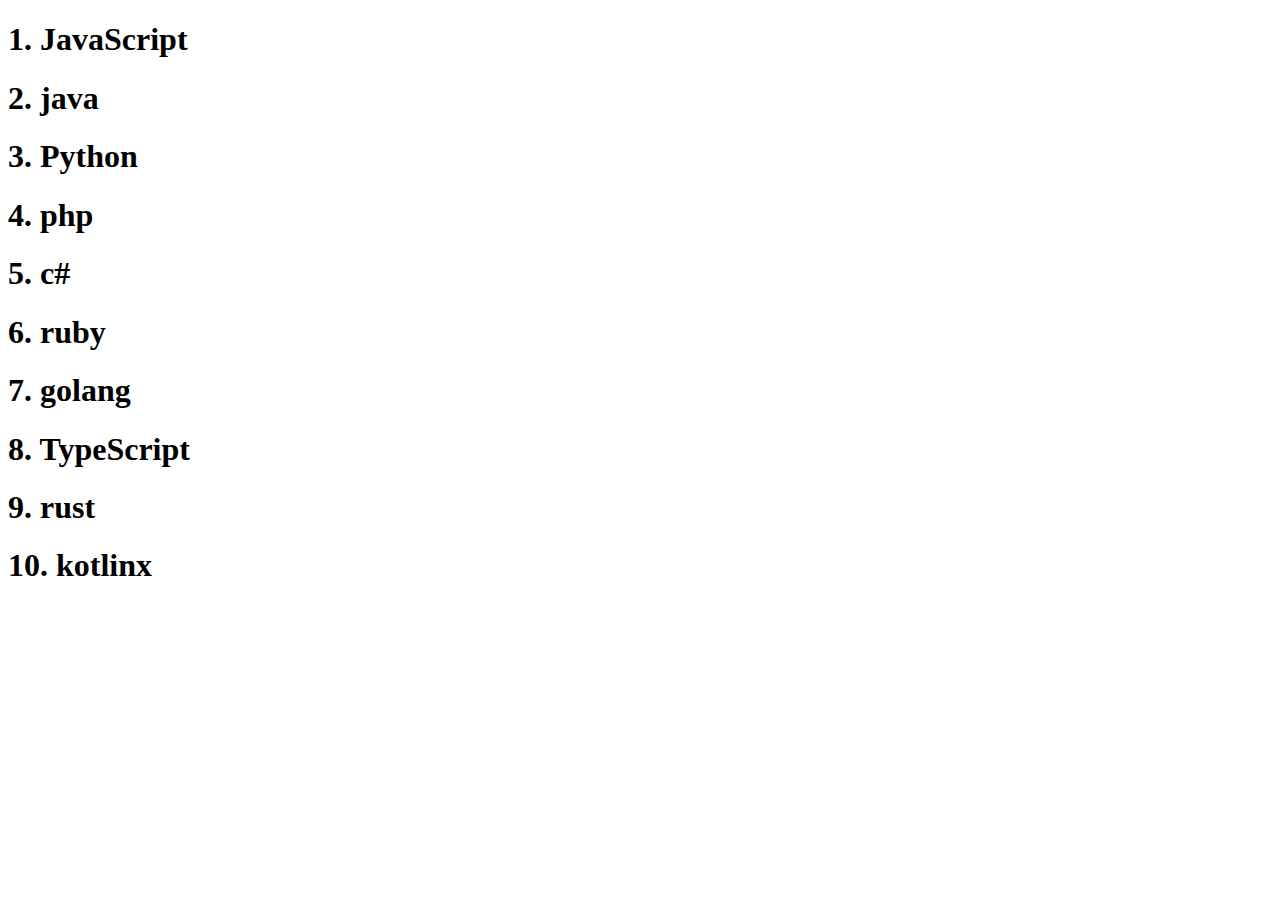
==== progback.html @ 661d6f65 "first commit" ====
<!DOCTYPE html>
<html lang="en">
<head>
    <meta charset="UTF-8">
    <meta name="viewport" content="width=device-width, initial-scale=1.0">
    <link rel="shortcut icon" href="img/automacao_de_processos_de_ti_.png" type="image/x-icon">
    <link rel="stylesheet" href="css/style.css">
    <script src="script.js"></script>
    <meta name="keywords" content="programacao">
    <meta name="description" content="VSCode">
    <meta http-equiv="X-UA-Compatible" content="ie=edge">
    <title>programação </title>
</head>
<body>
    <h1>
        1. JavaScript
    </h>
    <h1>
        2. java
    </h1>
    <h1>
        3. Python
    </h1>
    <h1>
        4. php
    </h1>
    <h1>
        5. c#
    </h1>
    <h1>
        6. ruby
    </h1>
    <h1>
        7. golang
    </h1>
    <h1>
        8. TypeScript
    </h1>
    <h1>
        9. rust
    </h1>
    <h1>
        10. kotlinx
    </h1>
</body>
---- css/style.css ----
#pricipal{
    background-color: rgb(9, 11, 88);
}
#header{
    width: 100%;
    text-align: center;
}
#frontend{
    width: 32%;
    margin: 1% auto;
    float: left;
    background-color: blue;
}
#backend{
    width: 32%;
    margin: 1% auto;
    float: left;
    background-color: red;
}
#fullstack{
    width: 32%;
    margin: 1%;
    float: left;
    background-color: blueviolet
}
ul{
    text-decoration: none;
}
a{
    color: black;
} 
#oqfront{
    width: 80%;
    float: left;
    margin-left: 10%;
}
#frontend2{
    width: 100%;
    margin-top: 4%;
    float: left;
}
#pfe1{
    float: left;
    margin-top: auto;
    margin-left: 10%;
    width: 80%;
}
#class{
    float: left;
    margin-top: auto;
    margin-left: 10%;
    width: 80%; 
}
#frontend3{
    width: 100%;
    margin-top: 2%;
    float: left;
}
#ul1{
    text-decoration: none;
    float: left;
    margin-top: auto;
    margin-left: 10%;
    width: 80%;
}
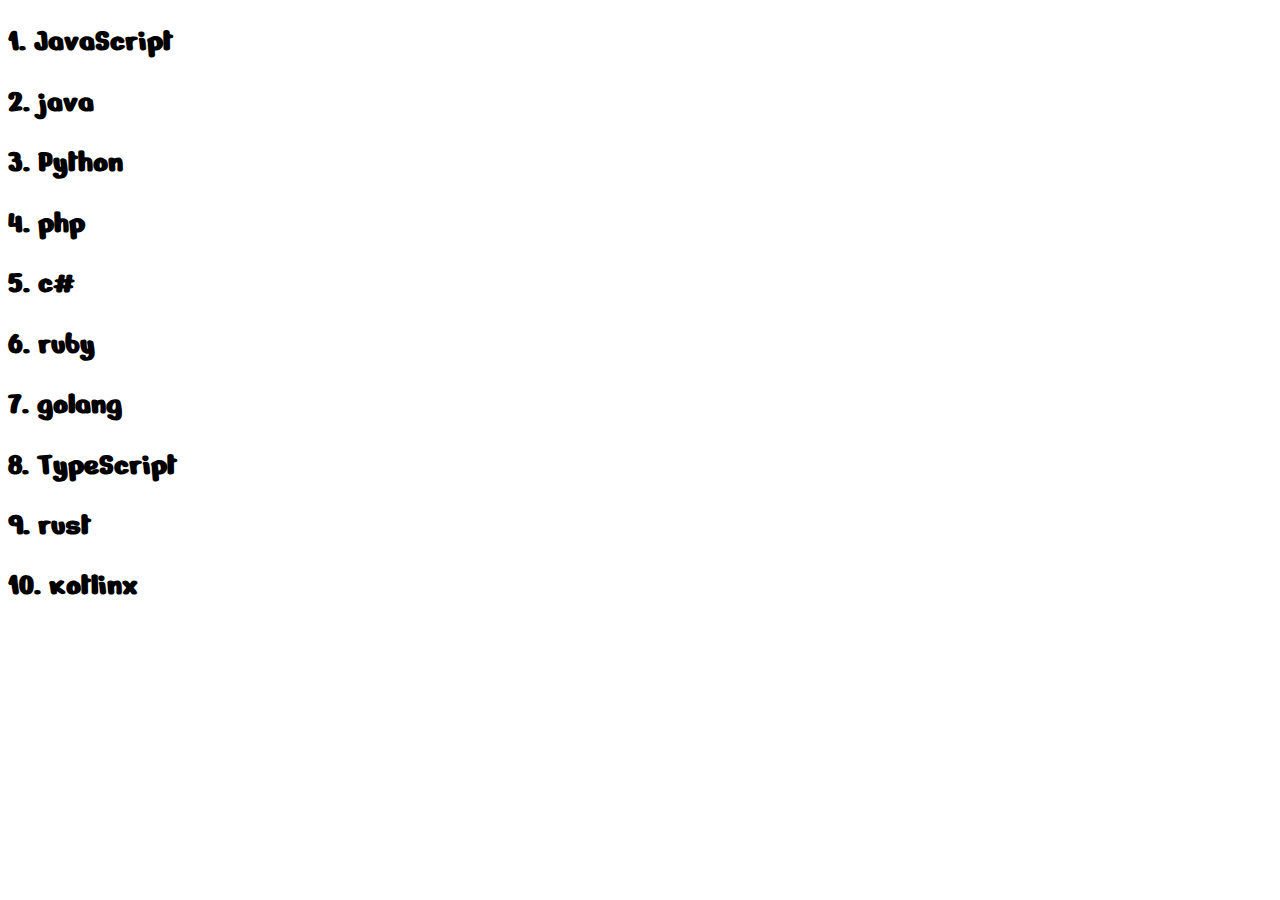
==== commit 916c197e: "att2" ====
--- a/progback.html
+++ b/progback.html
@@ -11,7 +11,7 @@
     <meta http-equiv="X-UA-Compatible" content="ie=edge">
     <title>programação </title>
 </head>
-<body>
+<body id="pag">
     <h1>
         1. JavaScript
     </h>
--- a/css/style.css
+++ b/css/style.css
@@ -1,5 +1,7 @@
+@import url('https://fonts.googleapis.com/css2?family=Nerko+One&family=Sevillana&display=swap');
 #pricipal{
     background-color: rgb(9, 11, 88);
+    font-family: "Sevillana", cursive;  
 }
 #header{
     width: 100%;
@@ -62,4 +64,17 @@
     margin-top: auto;
     margin-left: 10%;
     width: 80%;
+}
+ul a:hover{
+    background-color: violet;
+    color: rebeccapurple;
+}
+.active{
+    background-color: #fff;
+}
+a{
+    text-decoration: none;
+}
+#pag{
+    font-family: "Nerko One", cursive;
 }